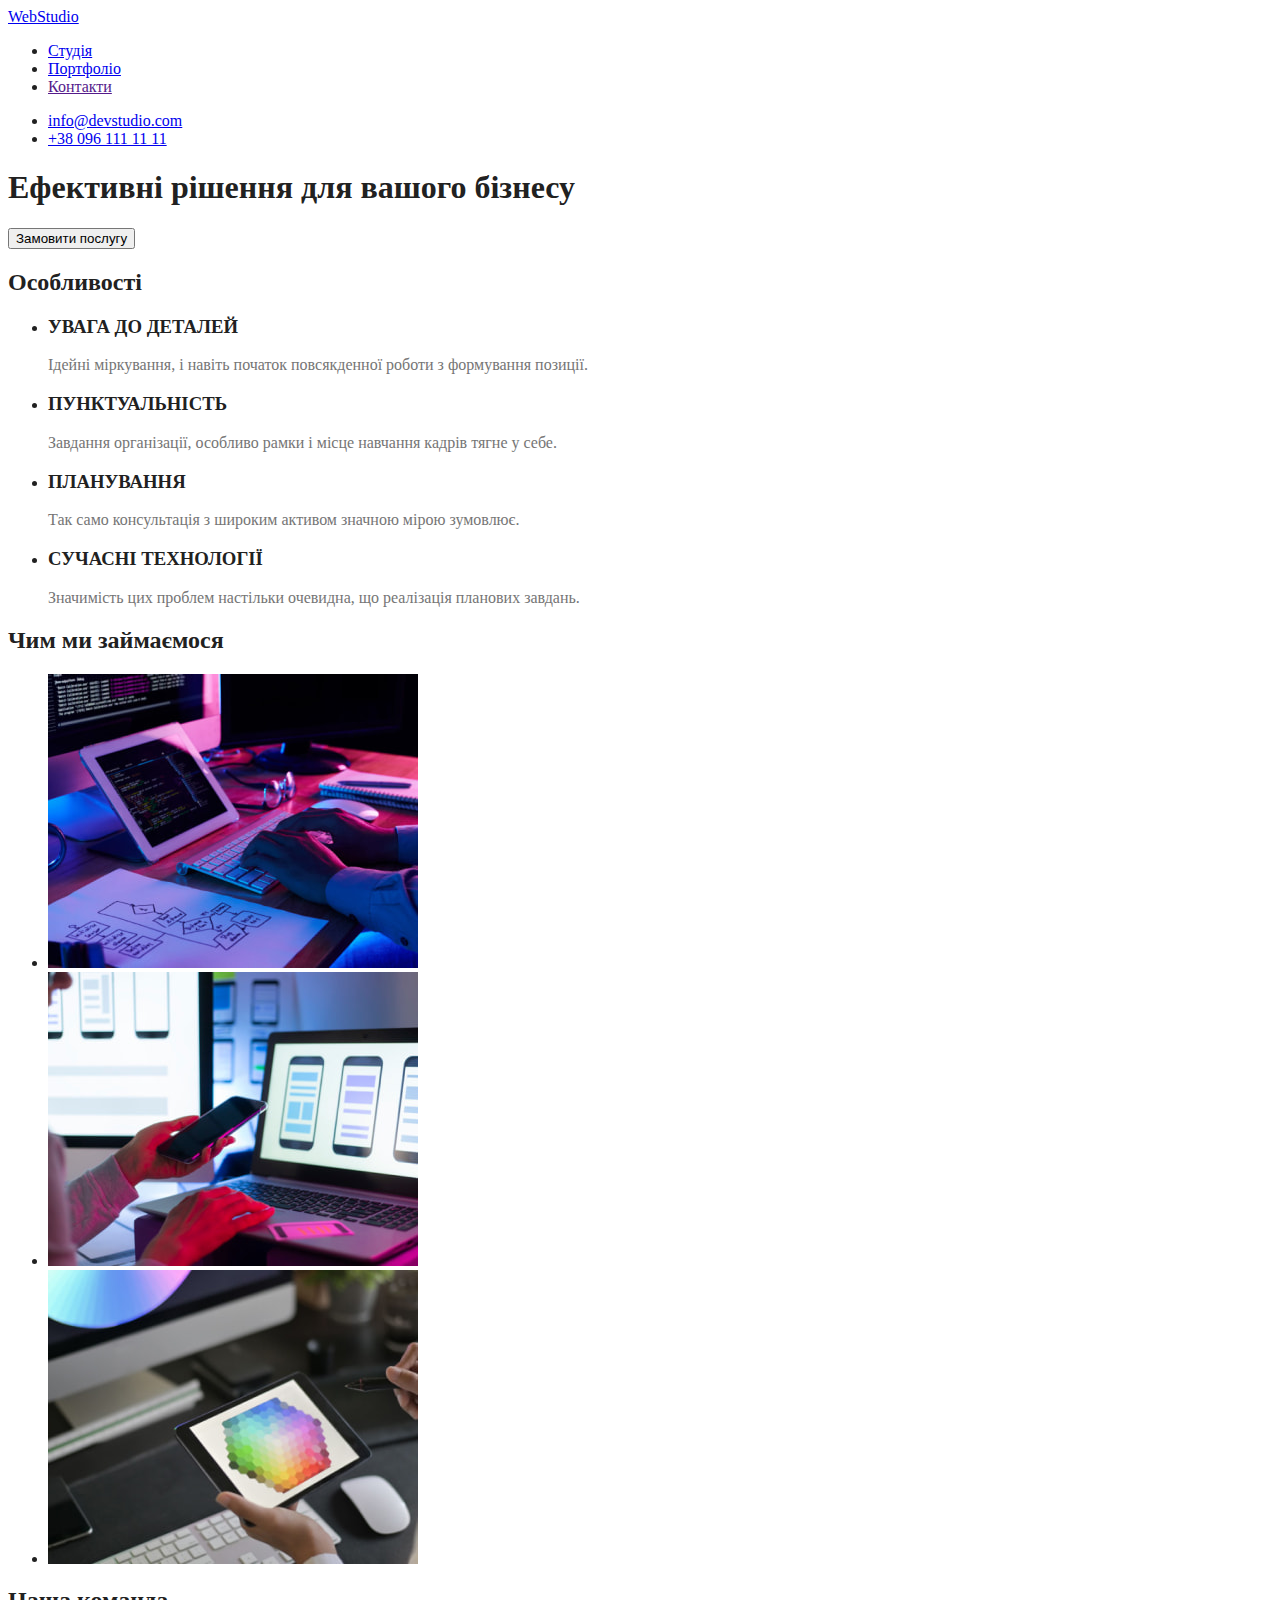
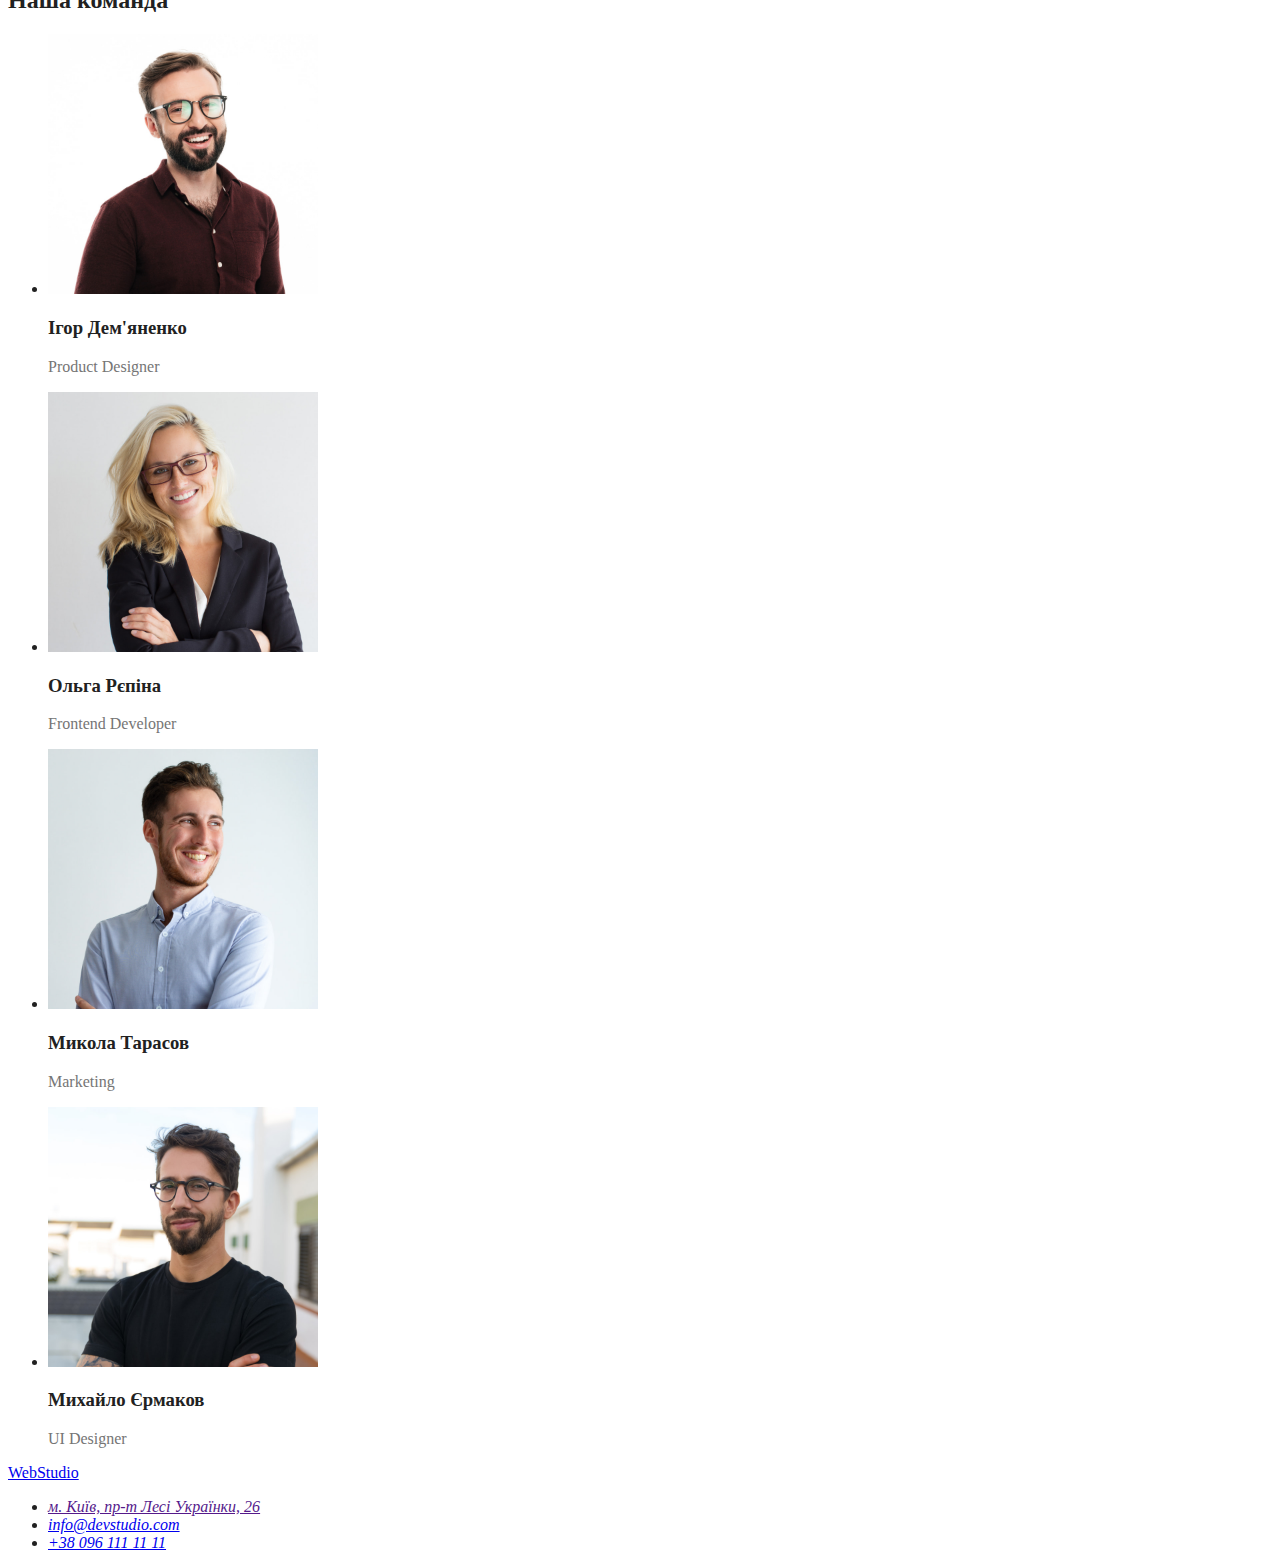
==== index.html @ 0ea1a266 "Еще добавил классы" ====
<!DOCTYPE html>
<html lang="uk-UA">
  <head>
    <meta charset="UTF-8" />
    <meta http-equiv="X-UA-Compatible" content="IE=edge" />
    <meta name="viewport" content="width-device-width, initial-scale=1.0" />
    <title>WebStudio</title>

    <!-- Favicon -->

    <link rel="apple-touch-icon" sizes="180x180" href="./favicon/apple-touch-icon.png" />
    <link rel="icon" type="image/png" sizes="32x32" href="./favicon/favicon-32x32.png" />
    <link rel="icon" type="image/png" sizes="16x16" href="./favicon/favicon-16x16.png" />
    <link rel="manifest" href="./favicon/site.webmanifest" />
    <meta name="msapplication-TileColor" content="#da532c" />
    <meta name="theme-color" content="#ffffff" />

    <link rel="stylesheet" href="./css/styles.css" />
  </head>

  <body>
    <header class="header">
      <nav class="nav">
        <a class="nav-img" href="./index.html">WebStudio</a>
        <ul class="nav-list">
          <li class="nav-item"><a class="nav-link" href="./index.html">Студія</a></li>
          <li class="nav-item"><a class="nav-link" href="./portfolio.html">Портфоліо</a></li>
          <li class="nav-item"><a class="nav-link" href="">Контакти</a></li>
        </ul>
      </nav>
      <ul class="cnt-list">
        <li class="cnt-item">
          <a class="cnt-link" href="mailto:info@devstudio.com">info@devstudio.com</a>
        </li>
        <li class="cnt-item">
          <a class="cnt-link" href="tel:+380961111111">+38 096 111 11 11</a>
        </li>
      </ul>
    </header>

    <main>
      <!-- Section 1 -->

      <section class="hero">
        <h1 class="hero-title">Ефективні рішення для вашого бізнесу</h1>
        <button class="hero-btn" type="button">Замовити послугу</button>
      </section>

      <!-- Section 2 -->

      <section class="pecul">
        <h2>Особливості</h2>
        <ul class="pecul-list">
          <li>
            <h3 class="pecul-title">УВАГА ДО ДЕТАЛЕЙ</h3>
            <p class="pecul-subtitle">
              Ідейні міркування, і навіть початок повсякденної роботи з формування позиції.
            </p>
          </li>
          <li>
            <h3 class="pecul-title">ПУНКТУАЛЬНІСТЬ</h3>
            <p class="pecul-subtitle">
              Завдання організації, особливо рамки і місце навчання кадрів тягне у себе.
            </p>
          </li>
          <li>
            <h3 class="pecul-title">ПЛАНУВАННЯ</h3>
            <p class="pecul-subtitle">
              Так само консультація з широким активом значною мірою зумовлює.
            </p>
          </li>
          <li>
            <h3 class="pecul-title">СУЧАСНІ ТЕХНОЛОГІЇ</h3>
            <p class="pecul-subtitle">
              Значимість цих проблем настільки очевидна, що реалізація планових завдань.
            </p>
          </li>
        </ul>
      </section>

      <!-- Section 3 -->

      <section class="about">
        <h2 class="about-title">Чим ми займаємося</h2>
        <ul class="about-list">
          <li class="about-item">
            <img class="about-img" src="./images/img1.jpg" alt="box 1" width="370" height="294" />
          </li>
          <li class="about-item">
            <img class="about-img" src="./images/img2.jpg" alt="box 2" width="370" height="294" />
          </li>
          <li class="about-item">
            <img class="about-img" src="./images/img3.jpg" alt="box 2" width="370" height="294" />
          </li>
        </ul>
      </section>

      <!-- Section 4 -->

      <section class="team">
        <h2 class="team-main-title">Наша команда</h2>
        <ul class="team-list">
          <li class="team-item">
            <img
              class="team-img"
              src="./images/img-1.jpg"
              alt="Designer"
              width="270"
              height="260"
            />
            <h3 class="team-title">Ігор Дем'яненко</h3>
            <p class="team-subtitle">Product Designer</p>
          </li>
          <li class="team-item">
            <img
              class="team-img"
              src="./images/img-2.jpg"
              alt="Frontend"
              width="270"
              height="260"
            />
            <h3 class="team-title">Ольга Рєпіна</h3>
            <p class="team-subtitle">Frontend Developer</p>
          </li>
          <li class="team-item">
            <img
              class="team-img"
              src="./images/img-3.jpg"
              alt="Marketing"
              width="270"
              height="260"
            />
            <h3 class="team-title">Микола Тарасов</h3>
            <p class="team-subtitle">Marketing</p>
          </li>
          <li class="team-item">
            <img
              class="team-img"
              src="./images/img-4.jpg"
              alt="UI Designer"
              width="270"
              height="260"
            />
            <h3 class="team-title">Михайло Єрмаков</h3>
            <p class="team-subtitle">UI Designer</p>
          </li>
        </ul>
      </section>
    </main>

    <footer class="footer">
      <a class="" href="./index.html">WebStudio</a>
      <address class="addr">
        <ul class="addr-list">
          <li class="addr-item">
            <a class="addr-link" href="">м. Київ, пр-т Лесі Українки, 26</a>
          </li>
          <li class="addr-item">
            <a class="addr-link" href="mailto:info@devstudio.com">info@devstudio.com</a>
          </li>
          <li class="addr-item">
            <a class="addr-link" href="tel:+380961111111">+38 096 111 11 11</a>
          </li>
        </ul>
      </address>
    </footer>
  </body>
</html>
---- css/styles.css ----
:root {
    /* Fonts */

    /* Text colors */
    --main-cl: #212121;
    --scn-cl: #757575;
    /* Background colors */

    /* Others */
    
}

body {
    color: var(--main-cl);
}

p {
    color: var(--scn-cl);
}
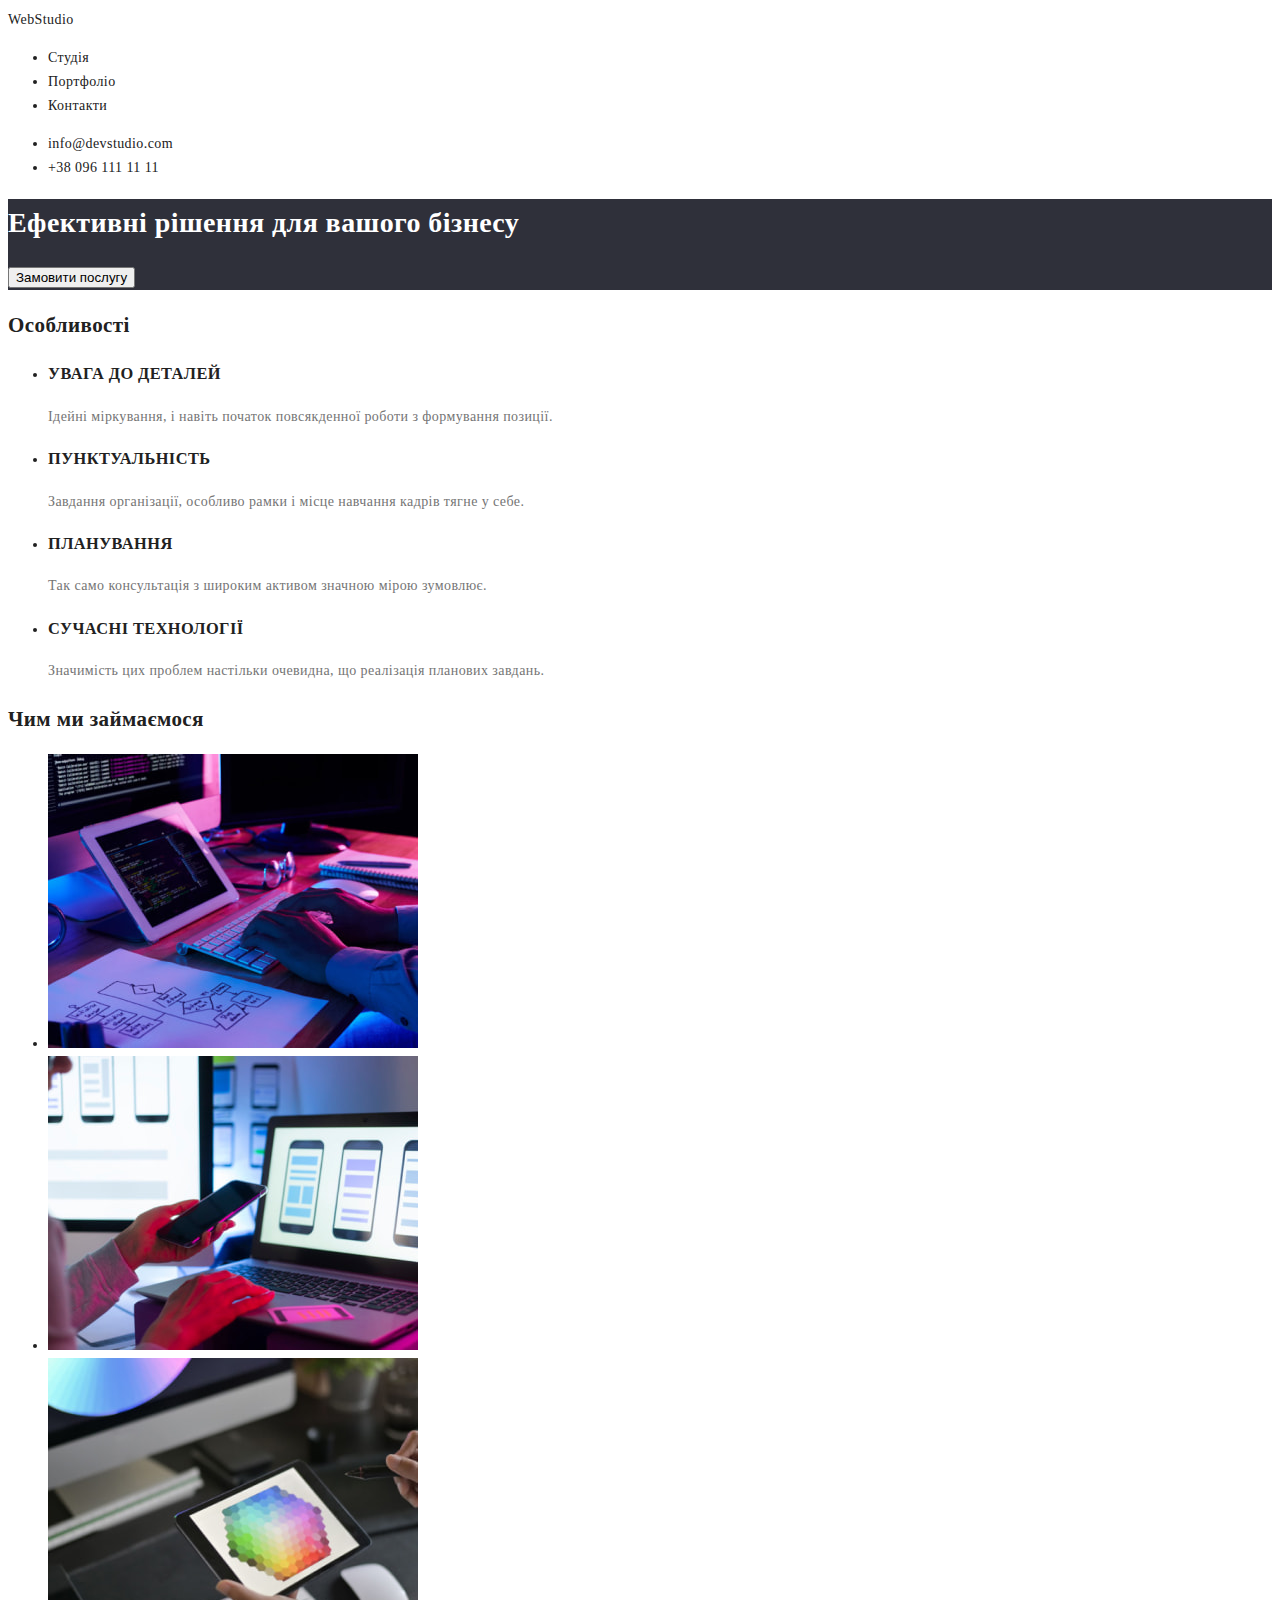
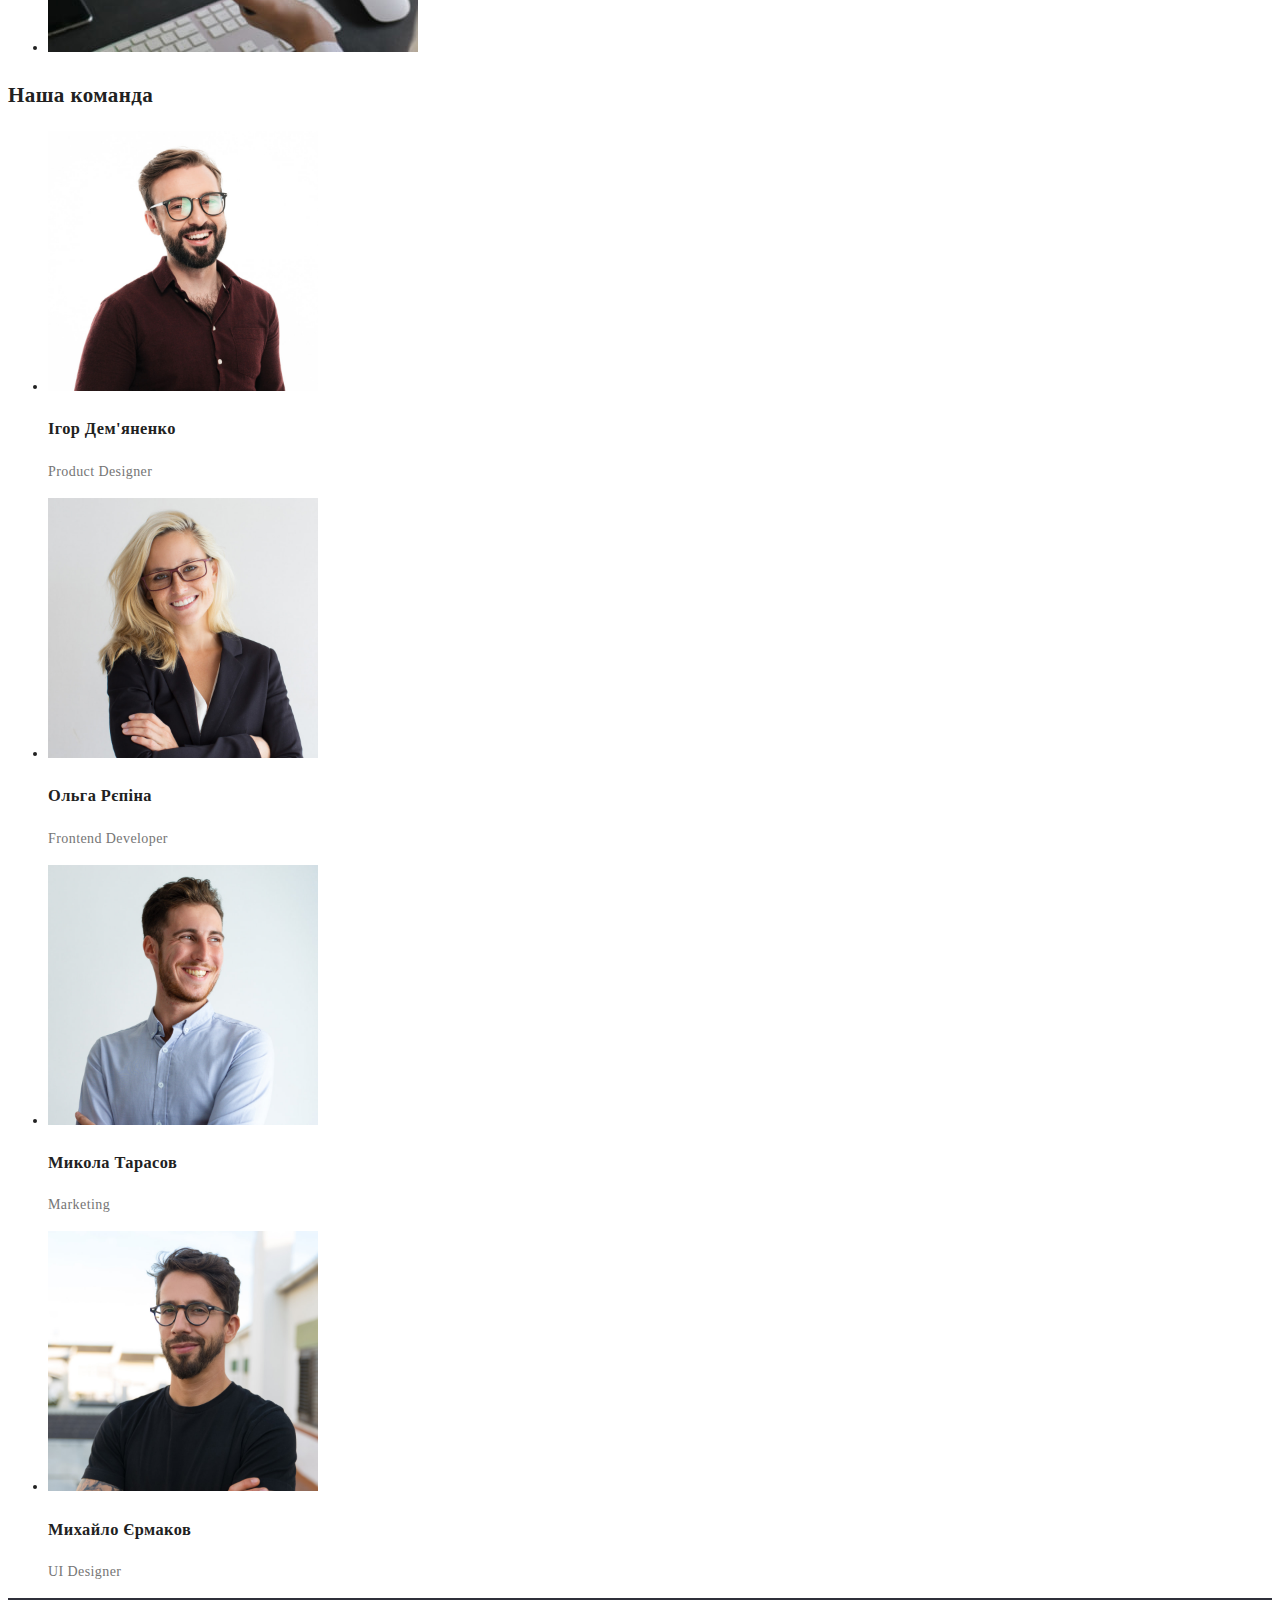
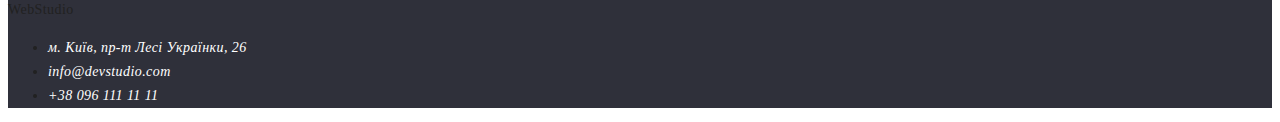
==== commit f05c2775: "Немного стилей" ====
--- a/index.html
+++ b/index.html
@@ -18,22 +18,22 @@
     <link rel="stylesheet" href="./css/styles.css" />
   </head>
 
-  <body>
+  <body class="page">
     <header class="header">
-      <nav class="nav">
-        <a class="nav-img" href="./index.html">WebStudio</a>
+      <nav class="main-nav">
+        <a class="logo link" href="./index.html">WebStudio</a>
         <ul class="nav-list">
-          <li class="nav-item"><a class="nav-link" href="./index.html">Студія</a></li>
-          <li class="nav-item"><a class="nav-link" href="./portfolio.html">Портфоліо</a></li>
-          <li class="nav-item"><a class="nav-link" href="">Контакти</a></li>
+          <li class="nav-item"><a class="nav-link link" href="./index.html">Студія</a></li>
+          <li class="nav-item"><a class="nav-link link" href="./portfolio.html">Портфоліо</a></li>
+          <li class="nav-item"><a class="nav-link link" href="">Контакти</a></li>
         </ul>
       </nav>
       <ul class="cnt-list">
         <li class="cnt-item">
-          <a class="cnt-link" href="mailto:info@devstudio.com">info@devstudio.com</a>
+          <a class="cnt-link link" href="mailto:info@devstudio.com">info@devstudio.com</a>
         </li>
         <li class="cnt-item">
-          <a class="cnt-link" href="tel:+380961111111">+38 096 111 11 11</a>
+          <a class="cnt-link link" href="tel:+380961111111">+38 096 111 11 11</a>
         </li>
       </ul>
     </header>
@@ -149,17 +149,17 @@
     </main>
 
     <footer class="footer">
-      <a class="" href="./index.html">WebStudio</a>
+      <a class="logo link" href="./index.html">WebStudio</a>
       <address class="addr">
         <ul class="addr-list">
           <li class="addr-item">
-            <a class="addr-link" href="">м. Київ, пр-т Лесі Українки, 26</a>
+            <a class="addr-link link" href="">м. Київ, пр-т Лесі Українки, 26</a>
           </li>
           <li class="addr-item">
-            <a class="addr-link" href="mailto:info@devstudio.com">info@devstudio.com</a>
+            <a class="addr-link link" href="mailto:info@devstudio.com">info@devstudio.com</a>
           </li>
           <li class="addr-item">
-            <a class="addr-link" href="tel:+380961111111">+38 096 111 11 11</a>
+            <a class="addr-link link" href="tel:+380961111111">+38 096 111 11 11</a>
           </li>
         </ul>
       </address>
--- a/css/styles.css
+++ b/css/styles.css
@@ -2,18 +2,48 @@
     /* Fonts */
 
     /* Text colors */
-    --main-cl: #212121;
-    --scn-cl: #757575;
+    --main-txt-cl: #212121;
+    --scn-txt-cl: #757575;
+    --third-txt-cl: #FFFFFF;
+    
     /* Background colors */
+    --main-bg-cl: #2F303A;
 
     /* Others */
     
 }
 
 body {
-    color: var(--main-cl);
+    color: var(--main-txt-cl);
+    font-size: 14px;
+    line-height: calc(24 / 14);
+    letter-spacing: 0.03em;
+    
 }
 
-p {
-    color: var(--scn-cl);
+.pecul-subtitle,
+.team-subtitle,
+.img-subtitle
+ {
+    color: var(--scn-txt-cl);
+}
+
+/* Как вариант */
+/* p {
+   color: var(--scn-txt-cl); 
+} */
+
+.hero,
+.footer {
+    background-color: var(--main-bg-cl);
+}
+
+.link {
+    text-decoration: none;
+    color: var(--main-txt-cl);
+}
+
+.addr-link,
+.hero-title {
+    color: var(--third-txt-cl);
 }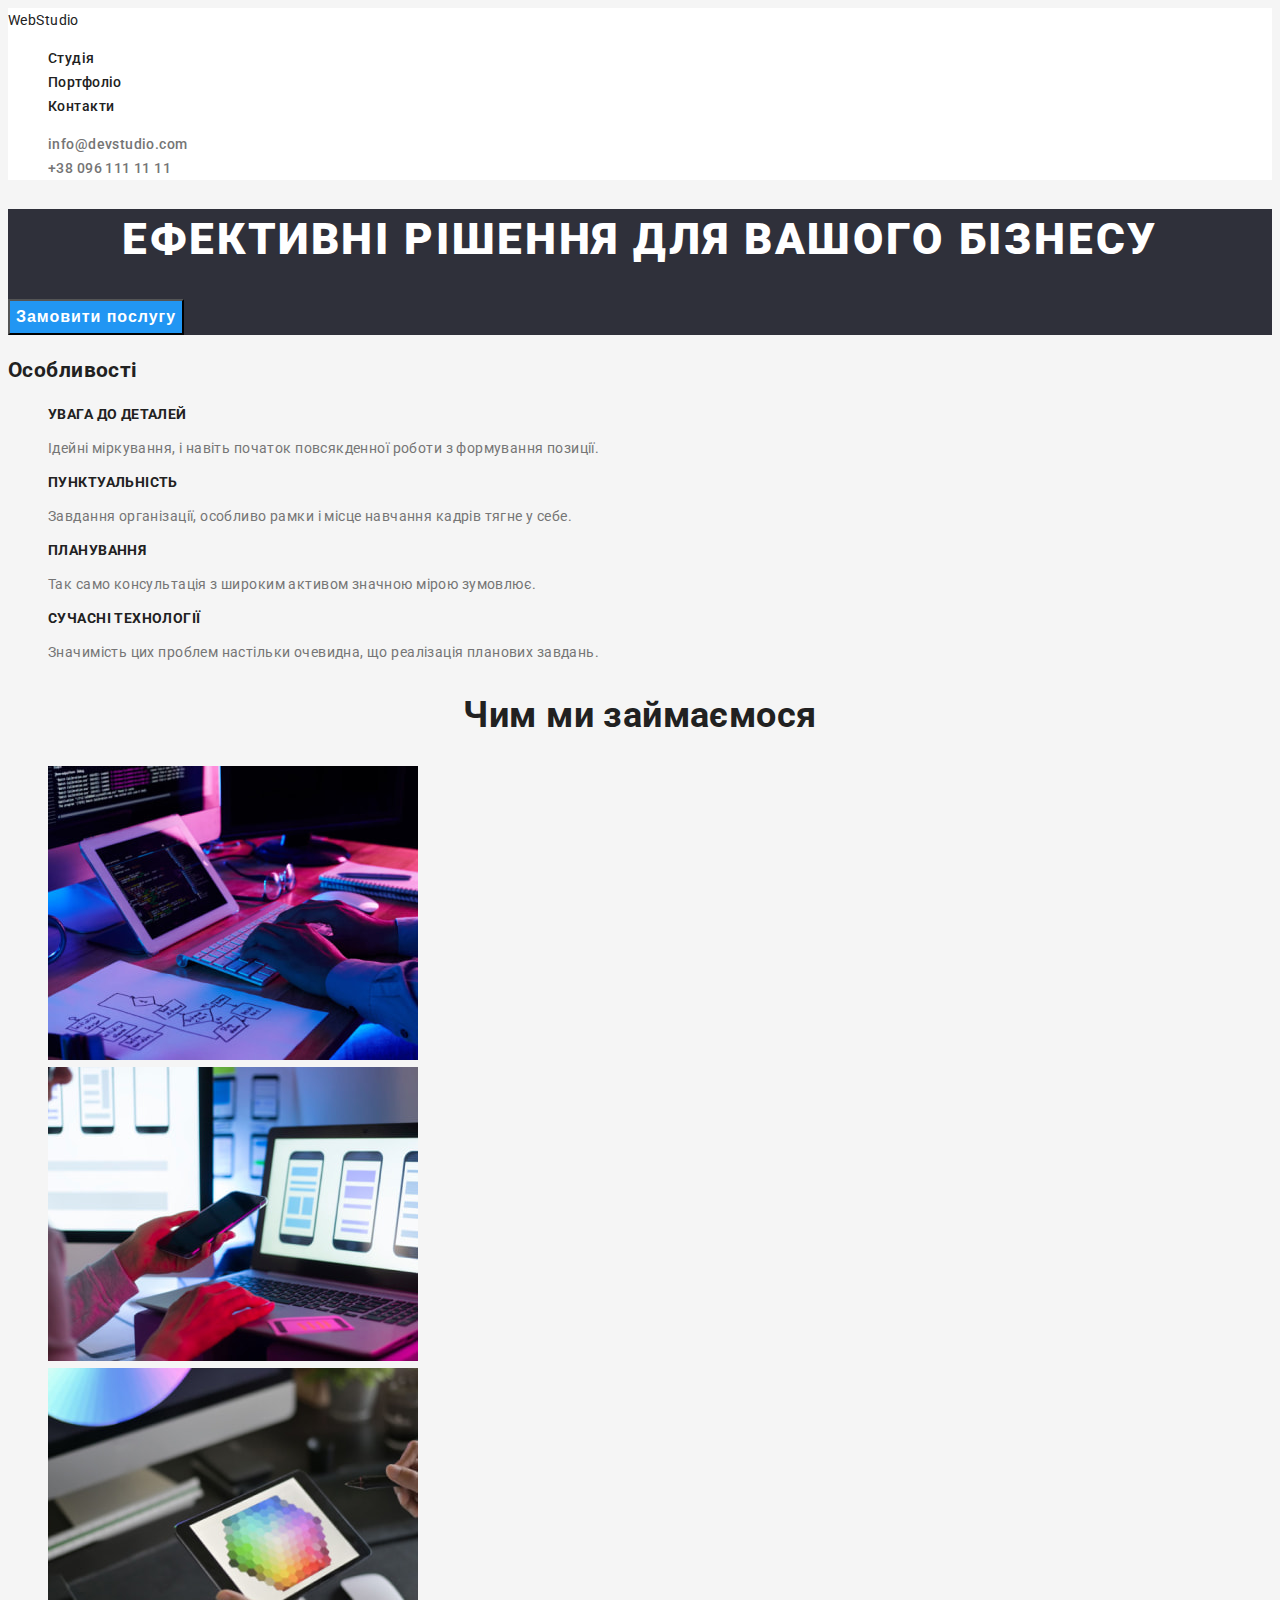
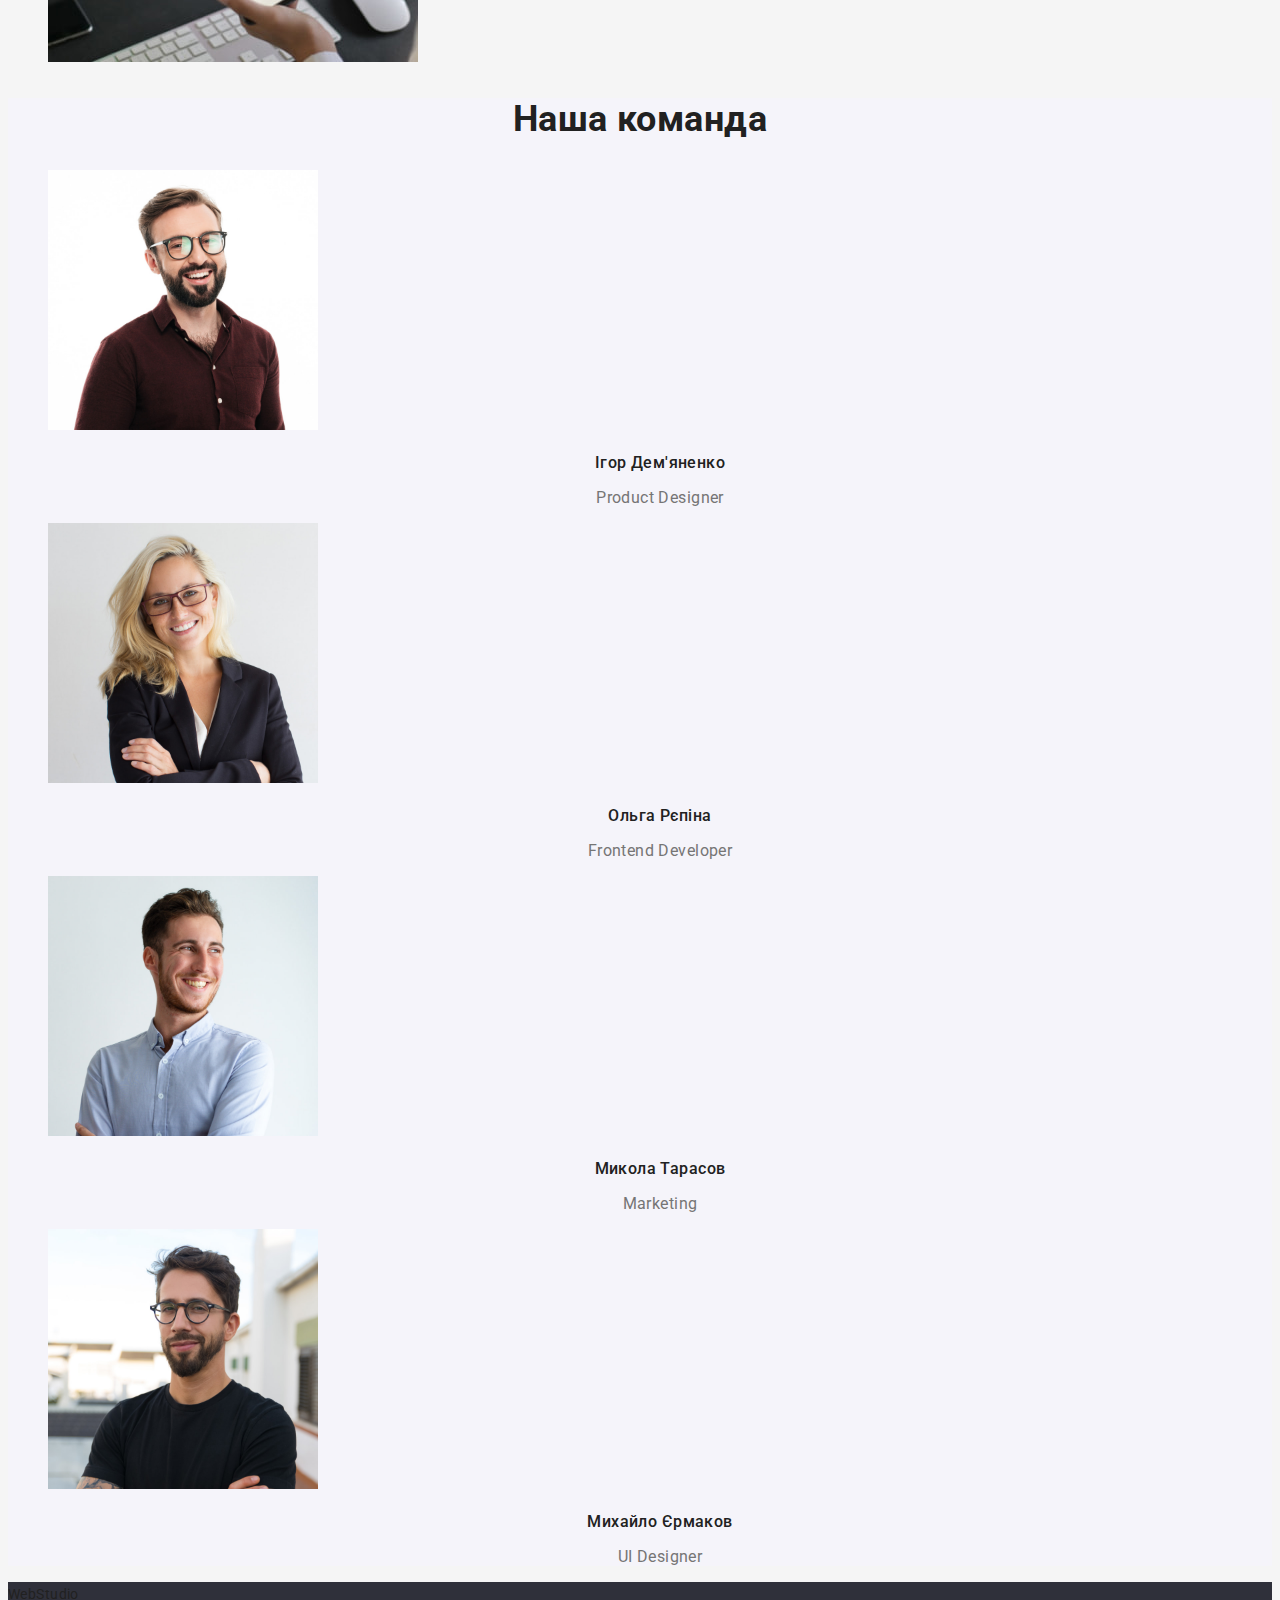
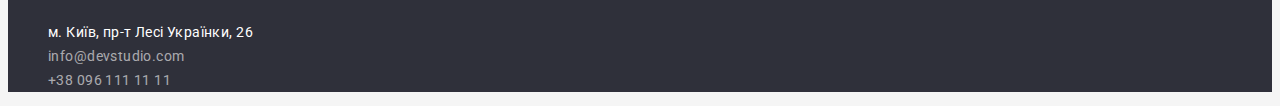
==== commit 0fda1fe7: "Добавлены классы шрифтов" ====
--- a/index.html
+++ b/index.html
@@ -15,20 +15,32 @@
     <meta name="msapplication-TileColor" content="#da532c" />
     <meta name="theme-color" content="#ffffff" />
 
+    <!-- Fonts -->
+    <link rel="preconnect" href="https://fonts.googleapis.com" />
+    <link rel="preconnect" href="https://fonts.gstatic.com" crossorigin />
+    <link
+      href="https://fonts.googleapis.com/css2?family=Raleway:wght@700&family=Roboto:wght@400;500;700;900&display=swap"
+      rel="stylesheet"
+    />
+    <!-- Styles -->
+
     <link rel="stylesheet" href="./css/styles.css" />
   </head>
 
   <body class="page">
+
+    <!-- Header -->
+
     <header class="header">
       <nav class="main-nav">
         <a class="logo link" href="./index.html">WebStudio</a>
-        <ul class="nav-list">
+        <ul class="nav-list list">
           <li class="nav-item"><a class="nav-link link" href="./index.html">Студія</a></li>
           <li class="nav-item"><a class="nav-link link" href="./portfolio.html">Портфоліо</a></li>
           <li class="nav-item"><a class="nav-link link" href="">Контакти</a></li>
         </ul>
       </nav>
-      <ul class="cnt-list">
+      <ul class="cnt-list list">
         <li class="cnt-item">
           <a class="cnt-link link" href="mailto:info@devstudio.com">info@devstudio.com</a>
         </li>
@@ -39,18 +51,18 @@
     </header>
 
     <main>
-      <!-- Section 1 -->
+      <!-- Hero -->
 
       <section class="hero">
         <h1 class="hero-title">Ефективні рішення для вашого бізнесу</h1>
         <button class="hero-btn" type="button">Замовити послугу</button>
       </section>
 
-      <!-- Section 2 -->
+      <!-- Peculiarities -->
 
       <section class="pecul">
         <h2>Особливості</h2>
-        <ul class="pecul-list">
+        <ul class="pecul-list list">
           <li>
             <h3 class="pecul-title">УВАГА ДО ДЕТАЛЕЙ</h3>
             <p class="pecul-subtitle">
@@ -78,11 +90,11 @@
         </ul>
       </section>
 
-      <!-- Section 3 -->
+      <!-- About -->
 
       <section class="about">
         <h2 class="about-title">Чим ми займаємося</h2>
-        <ul class="about-list">
+        <ul class="about-list list">
           <li class="about-item">
             <img class="about-img" src="./images/img1.jpg" alt="box 1" width="370" height="294" />
           </li>
@@ -95,11 +107,11 @@
         </ul>
       </section>
 
-      <!-- Section 4 -->
+      <!-- Team -->
 
       <section class="team">
         <h2 class="team-main-title">Наша команда</h2>
-        <ul class="team-list">
+        <ul class="team-list list">
           <li class="team-item">
             <img
               class="team-img"
@@ -148,18 +160,20 @@
       </section>
     </main>
 
+    <!-- Footer -->
+
     <footer class="footer">
       <a class="logo link" href="./index.html">WebStudio</a>
       <address class="addr">
-        <ul class="addr-list">
+        <ul class="addr-list list">
           <li class="addr-item">
             <a class="addr-link link" href="">м. Київ, пр-т Лесі Українки, 26</a>
           </li>
           <li class="addr-item">
-            <a class="addr-link link" href="mailto:info@devstudio.com">info@devstudio.com</a>
+            <a class="addr-link link tm" href="mailto:info@devstudio.com">info@devstudio.com</a>
           </li>
           <li class="addr-item">
-            <a class="addr-link link" href="tel:+380961111111">+38 096 111 11 11</a>
+            <a class="addr-link link tm" href="tel:+380961111111">+38 096 111 11 11</a>
           </li>
         </ul>
       </address>
--- a/css/styles.css
+++ b/css/styles.css
@@ -1,31 +1,34 @@
 :root {
-    /* Fonts */
+  /* Fonts */
+  --main-font: 'Roboto', sans-serif;
+  --scn-font: 'Raleway', sans-serif;
 
-    /* Text colors */
-    --main-txt-cl: #212121;
-    --scn-txt-cl: #757575;
-    --third-txt-cl: #FFFFFF;
-    
-    /* Background colors */
-    --main-bg-cl: #2F303A;
+  /* Text colors */
+  --main-txt-cl: #212121;
+  --scn-txt-cl: #757575;
+  --light-txt-cl: #ffffff;
+  --accent-cl: #2196f3;
 
-    /* Others */
-    
+  /* Background colors */
+  --main-bg-cl: #2f303a;
+  --light-bg-cl: #f5f5f5;
+
+  /* Others */
 }
 
 body {
-    color: var(--main-txt-cl);
-    font-size: 14px;
-    line-height: calc(24 / 14);
-    letter-spacing: 0.03em;
-    
+  font-family: var(--main-font);
+  color: var(--main-txt-cl);
+  font-size: 14px;
+  line-height: calc(24 / 14);
+  letter-spacing: 0.03em;
+  background-color: var(--light-bg-cl);
 }
 
 .pecul-subtitle,
 .team-subtitle,
-.img-subtitle
- {
-    color: var(--scn-txt-cl);
+.img-subtitle {
+  color: var(--scn-txt-cl);
 }
 
 /* Как вариант */
@@ -35,15 +38,155 @@
 
 .hero,
 .footer {
-    background-color: var(--main-bg-cl);
+  background-color: var(--main-bg-cl);
 }
 
 .link {
-    text-decoration: none;
-    color: var(--main-txt-cl);
+  text-decoration: none;
+  color: var(--main-txt-cl);
 }
 
 .addr-link,
 .hero-title {
-    color: var(--third-txt-cl);
+  color: var(--light-txt-cl);
+}
+
+.prtf-btn,
+.hero-btn {
+  cursor: pointer;
+}
+
+.list {
+  list-style: none;
+}
+
+/* Header */
+
+.header {
+  background-color: #ffffff;
+}
+
+.nav-link:hover,
+.nav-link:focus,
+.cnt-link:hover,
+.cnt-link:focus {
+  color: var(--accent-cl);
+}
+
+.nav-link {
+  font-weight: 500;
+  line-height: calc(16 / 14);
+}
+
+.cnt-link {
+  font-weight: 500;
+  line-height: calc(16 / 14);
+  color: var(--scn-txt-cl);
+}
+
+/* Hero */
+
+.hero-btn {
+  background-color: var(--accent-cl);
+  color: var(--light-txt-cl);
+}
+
+.hero-title {
+  font-weight: 900;
+  font-size: 44px;
+  line-height: calc(60 / 44);
+  text-align: center;
+  letter-spacing: 0.06em;
+  text-transform: uppercase;
+}
+
+.hero-btn {
+  font-weight: 700;
+  font-size: 16px;
+  line-height: calc(30 / 16);
+  display: flex;
+  align-items: center;
+  text-align: center;
+  letter-spacing: 0.06em;
+}
+
+/* Peculiarities */
+
+.pecul-title {
+  font-weight: 700;
+  font-size: 14px;
+  line-height: calc(16 / 14);
+}
+
+/* About */
+
+.about-title {
+  font-weight: 700;
+  font-size: 36px;
+  line-height: calc(42 / 36);
+  text-align: center;
+}
+
+/* Team */
+
+.team {
+  background-color: #f5f4fa;
+}
+
+.team-img,
+.img-link {
+  background-color: #ffffff;
+}
+
+.team-main-title {
+  font-weight: 700;
+  font-size: 36px;
+  line-height: calc(42 / 36);
+  text-align: center;
+}
+
+.team-title {
+  font-weight: 500;
+  font-size: 16px;
+  line-height: calc(19 / 16);
+  text-align: center;
+}
+
+.team-subtitle {
+  font-size: 16px;
+  line-height: calc(19 / 16);
+  text-align: center;
+}
+
+/* Portfolio */
+
+.prtf-btn {
+  background-color: #f5f4fa;
+}
+
+.prtf-btn:hover {
+  background-color: var(--accent-cl);
+  color: var(--light-txt-cl);
+}
+
+.img-title {
+  font-weight: 700;
+  font-size: 18px;
+  line-height: calc(36 / 18);
+  letter-spacing: 0.06em;
+}
+
+.img-subtitle {
+  font-size: 16px;
+  line-height: calc(30 / 16);
+}
+ 
+/* Footer */
+
+.addr-link {   
+font-style: normal;
+}
+
+.tm {
+    color: rgba(255, 255, 255, 0.6);
 }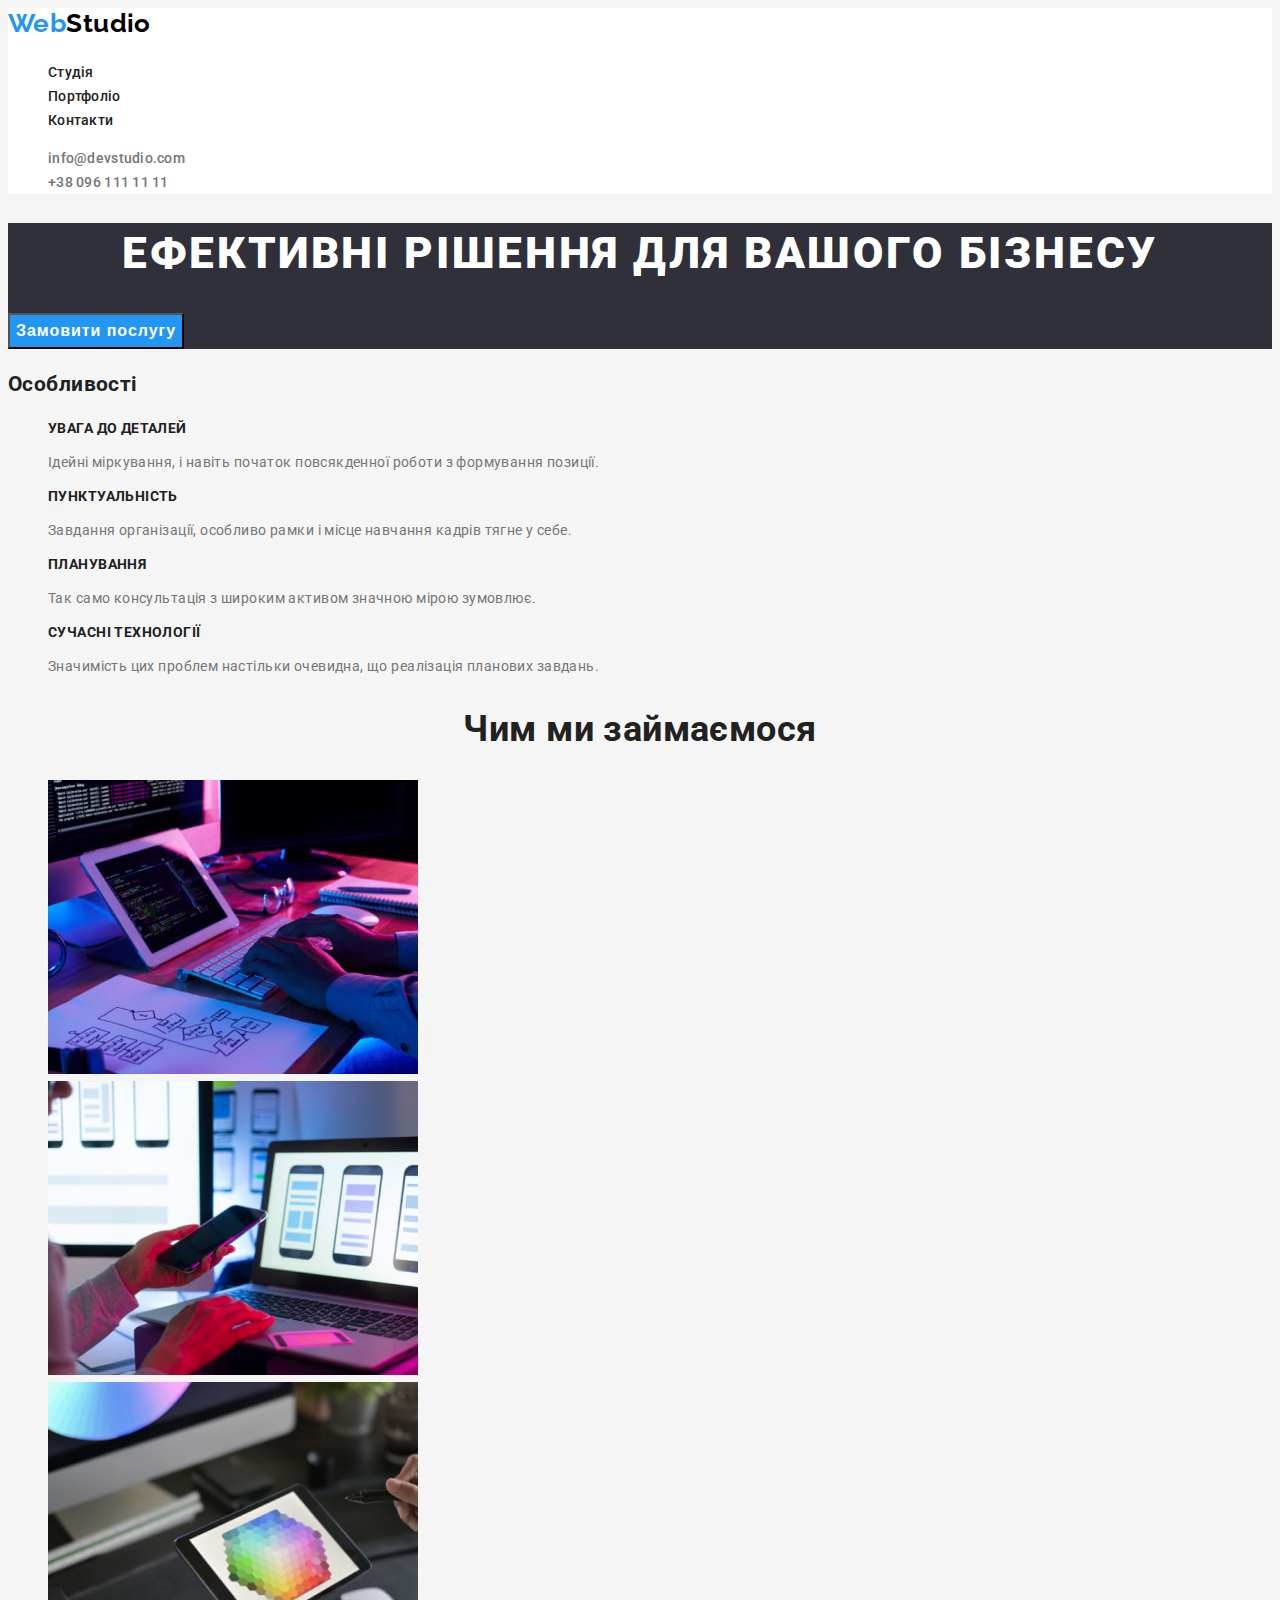
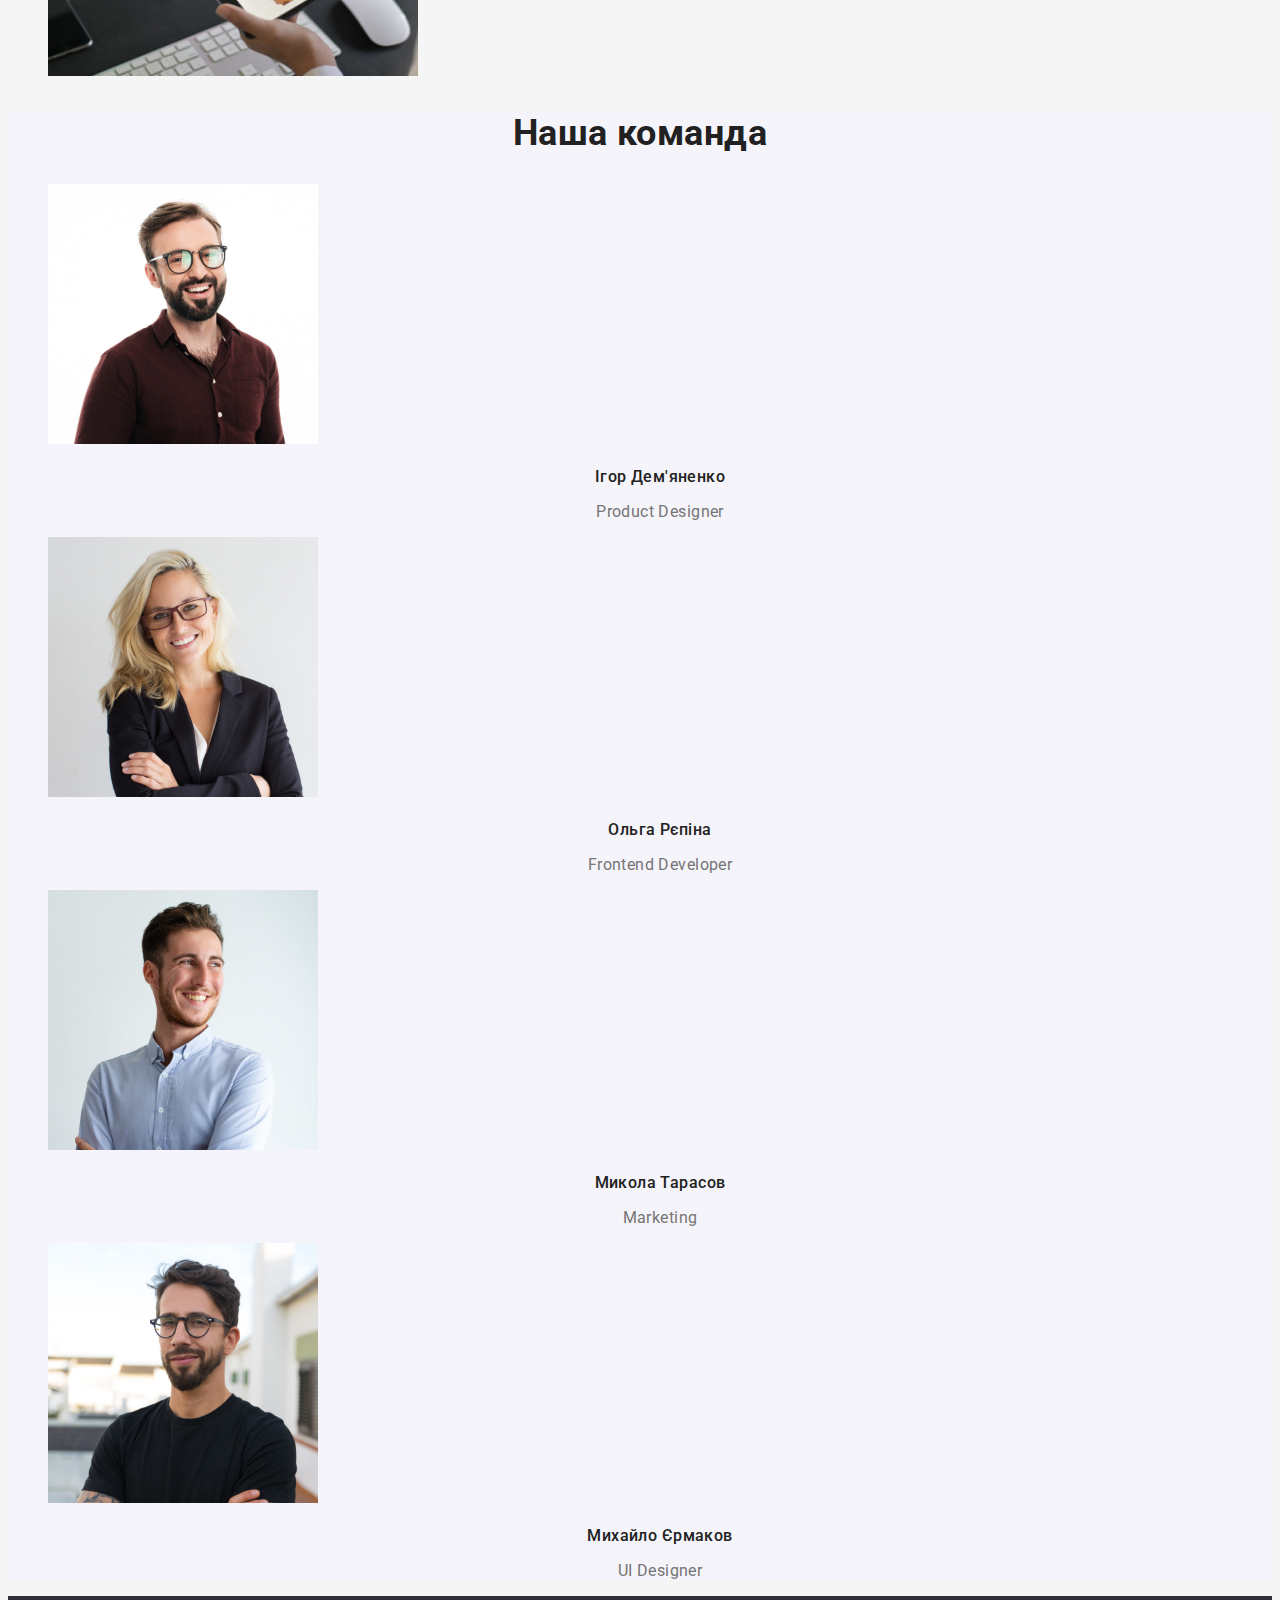
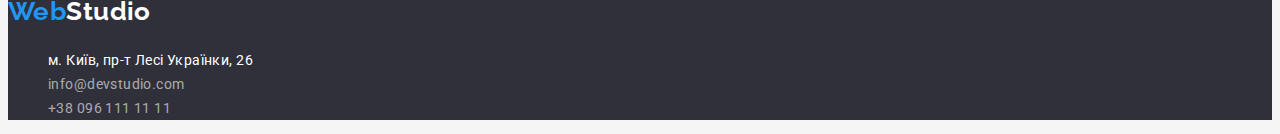
==== commit e83d0d23: "Корректировка стилей лого и контактов" ====
--- a/index.html
+++ b/index.html
@@ -33,7 +33,7 @@
 
     <header class="header">
       <nav class="main-nav">
-        <a class="logo link" href="./index.html">WebStudio</a>
+        <a class="logo link" href="./index.html"><span class="accent">Web</span><span class="dark">Studio</span</a>
         <ul class="nav-list list">
           <li class="nav-item"><a class="nav-link link" href="./index.html">Студія</a></li>
           <li class="nav-item"><a class="nav-link link" href="./portfolio.html">Портфоліо</a></li>
@@ -163,7 +163,7 @@
     <!-- Footer -->
 
     <footer class="footer">
-      <a class="logo link" href="./index.html">WebStudio</a>
+      <a class="logo link" href="./index.html"><span class="accent">Web</span><span class="light">Studio</span</a>
       <address class="addr">
         <ul class="addr-list list">
           <li class="addr-item">
--- a/css/styles.css
+++ b/css/styles.css
@@ -62,6 +62,25 @@
 
 /* Header */
 
+.logo {
+  font-family: 'Raleway';
+  font-weight: 700;
+  font-size: 26px;
+  line-height: calc(31 / 26);
+}
+
+.accent {
+  color: var(--accent-cl);
+}
+
+.light {
+  color: #ffffff;
+}
+
+.dark {
+  color: #000000;
+}
+
 .header {
   background-color: #ffffff;
 }
@@ -76,12 +95,14 @@
 .nav-link {
   font-weight: 500;
   line-height: calc(16 / 14);
+  letter-spacing: 0.02em;
 }
 
 .cnt-link {
   font-weight: 500;
   line-height: calc(16 / 14);
   color: var(--scn-txt-cl);
+  letter-spacing: 0.02em;
 }
 
 /* Hero */
@@ -169,6 +190,13 @@
   color: var(--light-txt-cl);
 }
 
+.prtf-btn {
+  font-weight: 500;
+  font-size: 16px;
+  line-height: calc(26 / 16);
+  text-align: center;
+}
+
 .img-title {
   font-weight: 700;
   font-size: 18px;
@@ -180,13 +208,18 @@
   font-size: 16px;
   line-height: calc(30 / 16);
 }
- 
+
 /* Footer */
 
-.addr-link {   
-font-style: normal;
+.addr-link {
+  font-style: normal;
 }
 
 .tm {
-    color: rgba(255, 255, 255, 0.6);
+  color: rgba(255, 255, 255, 0.6);
+}
+
+.addr-link:hover,
+.addr-link:focus {
+  color: var(--accent-cl);
 }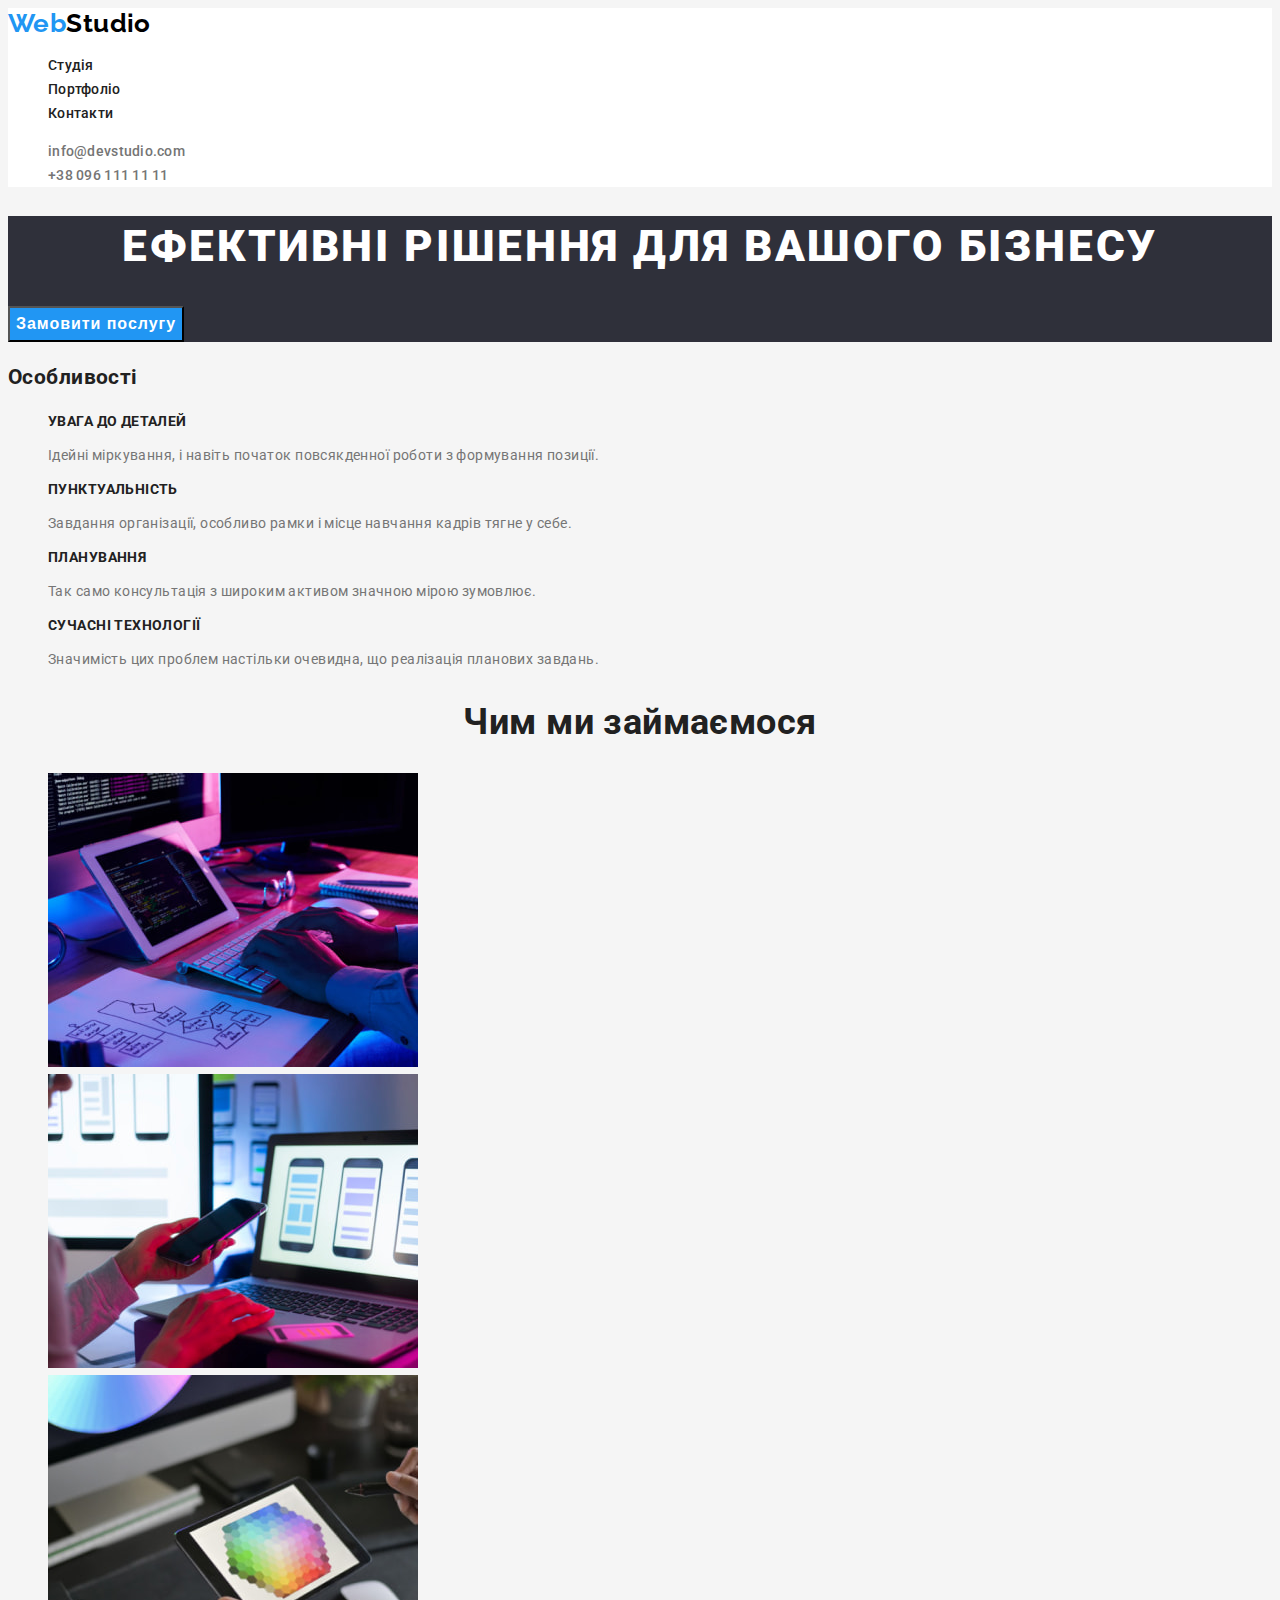
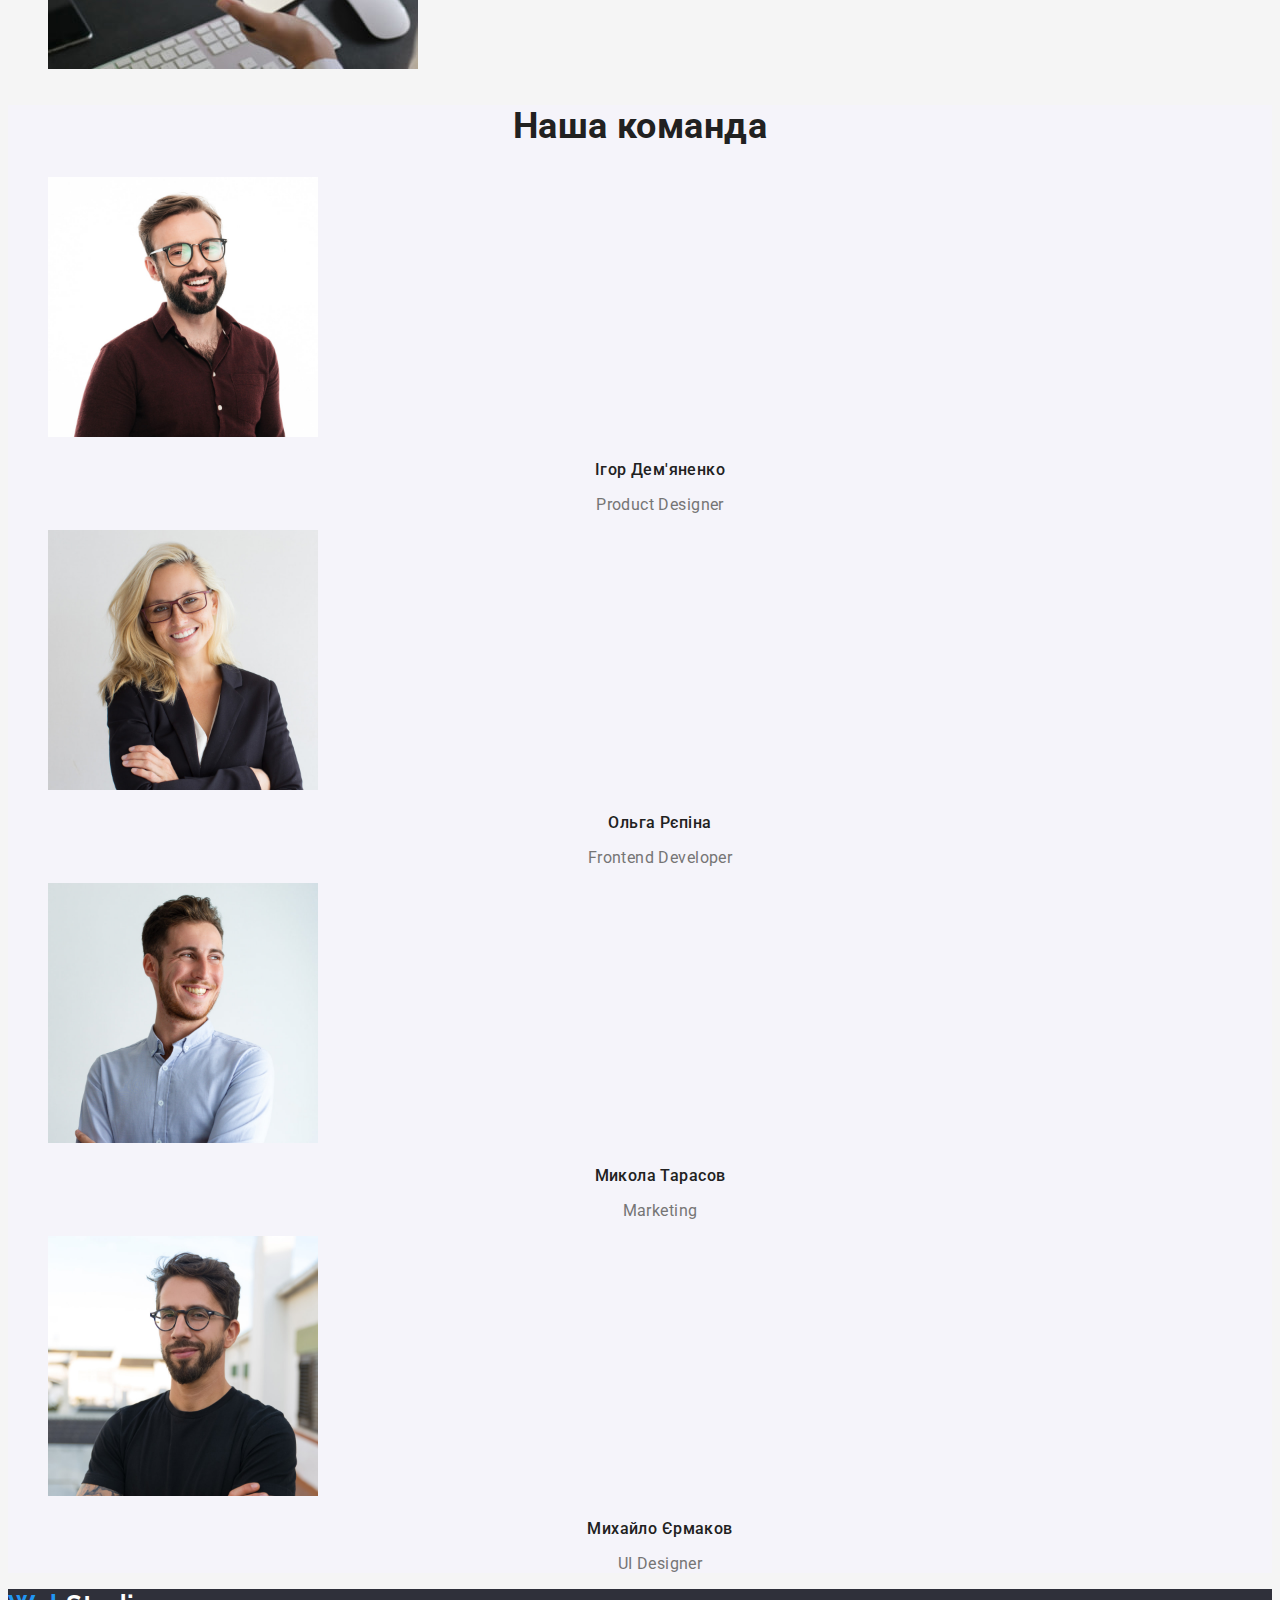
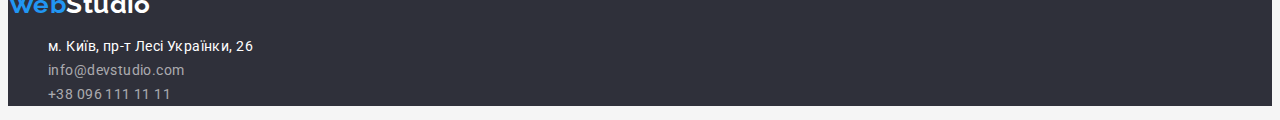
==== commit 5d522ed0: "Мелкие ошибки" ====
--- a/index.html
+++ b/index.html
@@ -33,9 +33,10 @@
 
     <header class="header">
       <nav class="main-nav">
-        <a class="logo link" href="./index.html"><span class="accent">Web</span><span class="dark">Studio</span</a>
+        <a class="logo link" href="./index.html"><span class="accent">Web</span><span class="dark">Studio</span>
+        </a>
         <ul class="nav-list list">
-          <li class="nav-item"><a class="nav-link link" href="./index.html">Студія</a></li>
+          <li class="nav-item"><a class="nav-link link current" href="./index.html">Студія</a></li>
           <li class="nav-item"><a class="nav-link link" href="./portfolio.html">Портфоліо</a></li>
           <li class="nav-item"><a class="nav-link link" href="">Контакти</a></li>
         </ul>
@@ -163,7 +164,8 @@
     <!-- Footer -->
 
     <footer class="footer">
-      <a class="logo link" href="./index.html"><span class="accent">Web</span><span class="light">Studio</span</a>
+      <a class="logo link" href="./index.html"><span class="accent">Web</span><span class="light">Studio</span>
+      </a>
       <address class="addr">
         <ul class="addr-list list">
           <li class="addr-item">
--- a/css/styles.css
+++ b/css/styles.css
@@ -27,7 +27,7 @@
 
 .pecul-subtitle,
 .team-subtitle,
-.img-subtitle {
+.prtf-tex {
   color: var(--scn-txt-cl);
 }
 
@@ -63,7 +63,12 @@
 /* Header */
 
 .logo {
-  font-family: 'Raleway';
+  /* font-family: 'Raleway';
+  font-weight: 700;
+  font-size: 26px;
+  line-height: calc(31 / 26); */
+
+  font-family: var(--scn-font);
   font-weight: 700;
   font-size: 26px;
   line-height: calc(31 / 26);
@@ -92,6 +97,10 @@
   color: var(--accent-cl);
 }
 
+.current:visited {
+  color: var(--accent-cl);
+}
+
 .nav-link {
   font-weight: 500;
   line-height: calc(16 / 14);
@@ -134,7 +143,6 @@
 /* Peculiarities */
 
 .pecul-title {
-  font-weight: 700;
   font-size: 14px;
   line-height: calc(16 / 14);
 }
@@ -142,7 +150,6 @@
 /* About */
 
 .about-title {
-  font-weight: 700;
   font-size: 36px;
   line-height: calc(42 / 36);
   text-align: center;
@@ -160,7 +167,6 @@
 }
 
 .team-main-title {
-  font-weight: 700;
   font-size: 36px;
   line-height: calc(42 / 36);
   text-align: center;
@@ -181,7 +187,8 @@
 
 /* Portfolio */
 
-.prtf-btn {
+.prtf-btn,
+.active {
   background-color: #f5f4fa;
 }
 
@@ -190,21 +197,28 @@
   color: var(--light-txt-cl);
 }
 
-.prtf-btn {
+.active {
+  background-color: var(--accent-cl);
+  color: var(--light-txt-cl);
+  cursor: pointer;
+}
+
+.prtf-btn,
+.active {
   font-weight: 500;
   font-size: 16px;
   line-height: calc(26 / 16);
   text-align: center;
-}
-
-.img-title {
-  font-weight: 700;
+  font-family: inherit;
+}
+
+.prtf-title {
   font-size: 18px;
   line-height: calc(36 / 18);
   letter-spacing: 0.06em;
 }
 
-.img-subtitle {
+.prtf-text {
   font-size: 16px;
   line-height: calc(30 / 16);
 }
@@ -219,7 +233,7 @@
   color: rgba(255, 255, 255, 0.6);
 }
 
-.addr-link:hover,
-.addr-link:focus {
-  color: var(--accent-cl);
-}+.tm:hover,
+.tm:focus {
+  color: var(--accent-cl);
+}
